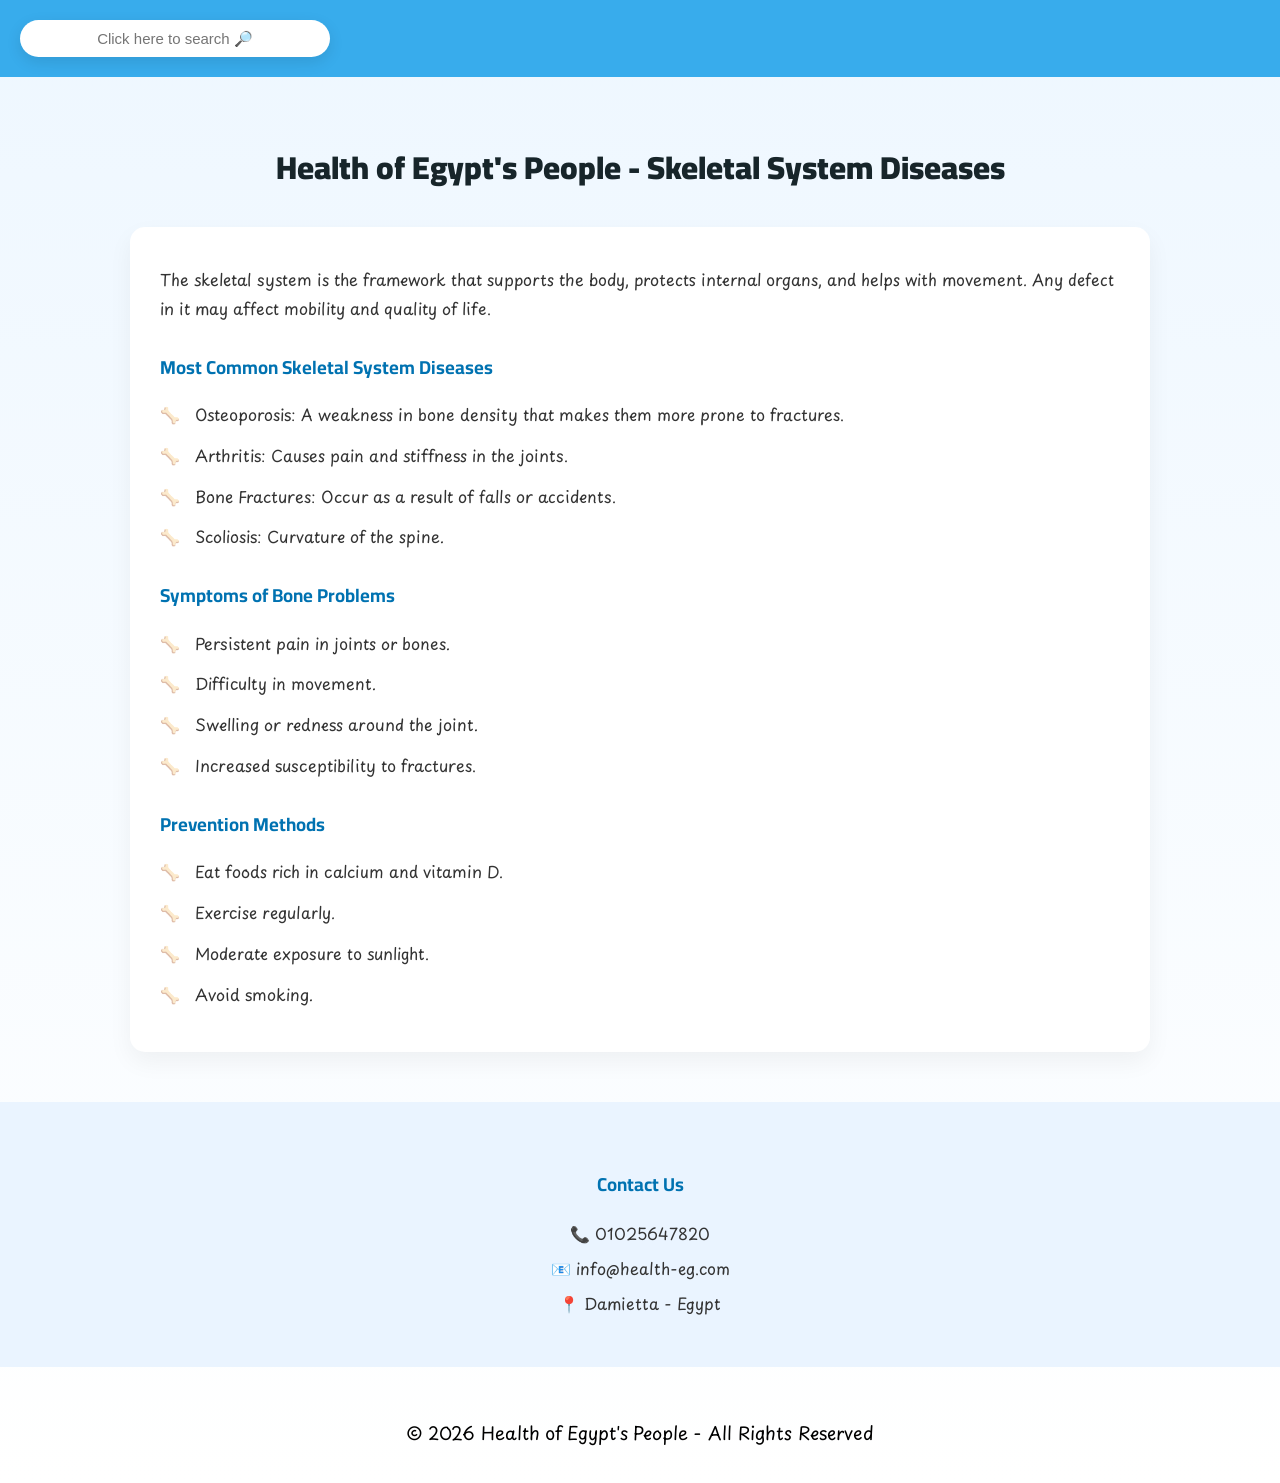
==== health.html/main.html/bone.html @ 3fa8ceb5 "A multilingual health awareness web platform focusing on public health initiatives, chronic diseases" ====
<!DOCTYPE html>
<html lang="en" dir="ltr">
<head>
  <meta charset="UTF-8">
  <title>Egyptians' Health - Skeletal System Diseases</title>

  <link href="https://fonts.googleapis.com/css2?family=Cairo:wght@700;900&display=swap" rel="stylesheet">
  <link href="https://fonts.googleapis.com/css2?family=Playpen+Sans+Arabic:wght@400;700&display=swap" rel="stylesheet">

  <style>
    body {
      background: linear-gradient(to bottom, #eef7ff, #ffffff);
      font-family: 'Playpen Sans Arabic', sans-serif;
      margin: 0;
      padding: 0;
      color: #333;
    }

    .header {
      background-color: #38ACEC;
      padding: 20px;
      display: flex;
      align-items: center;
      justify-content: space-between;
    } 

    .header input {
      width: 280px;
      padding: 10px 15px;
      border-radius: 50px;
      border: none;
      font-size: 15px;
      text-align: center;
      box-shadow: 0 5px 15px rgba(0,0,0,0.1);
      transition: 0.3s;
    }

    .header input:hover {
      cursor: text;
      transform: scale(1.1);
    }

    .title {
      text-align: center;
      padding: 30px 20px 10px 20px;
      font-family: 'Cairo', sans-serif;
      font-weight: 900;
      font-size: 32px;
      color: #17252a;
      margin-top: 30px;
    }

    .text {
      width: 75%;
      margin: 20px auto;
      padding: 25px 30px;
      background-color: #ffffff;
      border-radius: 15px;
      box-shadow: 0 10px 25px rgba(0,0,0,0.05);
      line-height: 1.8;
      font-size: 16px;
      text-align: left; /* Modified for English */
      direction: ltr; /* Modified for English */
      transition: transform 0.3s ease, box-shadow 0.3s ease;
      animation: fadeIn 1s ease forwards;
      opacity: 0;
    }

    h3 {
      color: #0072b1;
      font-family: 'Cairo', sans-serif;
      margin-top: 25px;
    }

    ul {
      list-style: none;
      padding-left: 0; /* Modified for English */
    }

    li {
      margin-bottom: 12px;
      position: relative;
      padding-left: 35px; /* Modified for English */
    }

    li::before {
      content: "🦴";
      position: absolute;
      left: 0; /* Modified for English */
      color: #0072b1;
    }

    @keyframes fadeIn {
      from {
        opacity: 0;
        transform: translateY(40px);
      }
      to {
        opacity: 1;
        transform: translateY(0);
      }
    }
    
    .contact-section {
      background-color : #eaf4ff;
      padding : 40px;
      text-align : center;
      margin-top : 50px;   
    }  

    .contact-section h3 {
      margin-bottom: 20px;
    }

    .contact-section p {
      margin: 8px 0;
      font-size: 16px;
    }   

    footer {
      color: black;
      text-align: center;
      padding: 15px;
      margin-top: 20px;
      font-size : 18px;  
    }
  </style>
</head>

<body>

  <div class="header">
     <input type="text" placeholder="Click here to search 🔎">
  </div>

  <div class="title">
    Health of Egypt's People - Skeletal System Diseases
  </div>

  <div class="text" id="content">

    <p>
      The skeletal system is the framework that supports the body, protects internal organs, and helps with movement. Any defect in it may affect mobility and quality of life.
    </p>

    <h3>Most Common Skeletal System Diseases</h3>
    <ul>
      <li>Osteoporosis: A weakness in bone density that makes them more prone to fractures.</li>
      <li>Arthritis: Causes pain and stiffness in the joints.</li>
      <li>Bone Fractures: Occur as a result of falls or accidents.</li>
      <li>Scoliosis: Curvature of the spine.</li>
    </ul>

    <h3>Symptoms of Bone Problems</h3>
    <ul>
      <li>Persistent pain in joints or bones.</li>
      <li>Difficulty in movement.</li>
      <li>Swelling or redness around the joint.</li>
      <li>Increased susceptibility to fractures.</li>
    </ul>

    <h3>Prevention Methods</h3>
    <ul>
      <li>Eat foods rich in calcium and vitamin D.</li>
      <li>Exercise regularly.</li>
      <li>Moderate exposure to sunlight.</li>
      <li>Avoid smoking.</li>
    </ul>

  </div>

  <div class="contact-section">
    <h3>Contact Us</h3>
    <p>📞 01025647820</p>
    <p>📧 info@health-eg.com</p>
    <p>📍 Damietta - Egypt</p>
  </div>

  <footer>
    <p>© 2026 Health of Egypt's People - All Rights Reserved</p>
  </footer>

  <script>
    function escapeRegex(text) {
      return text.replace(/[-\/\\^$*+?.()|[\]{}]/g, '\\$&');
    }

    const searchInput = document.querySelector('.header input');

    searchInput.addEventListener("keyup", function(event) {
      if (event.key === "Enter") {
        let searchValue = searchInput.value.trim();
        let content = document.getElementById("content");

        if (searchValue !== "") {
          let innerHTML = content.innerHTML;
          let regex = new RegExp(searchValue, "gi");
          content.innerHTML = innerHTML.replace(regex, `<span style="background-color: yellow;">${searchValue}</span>`);
        }
      }
    });
  </script>
</body>
</html>
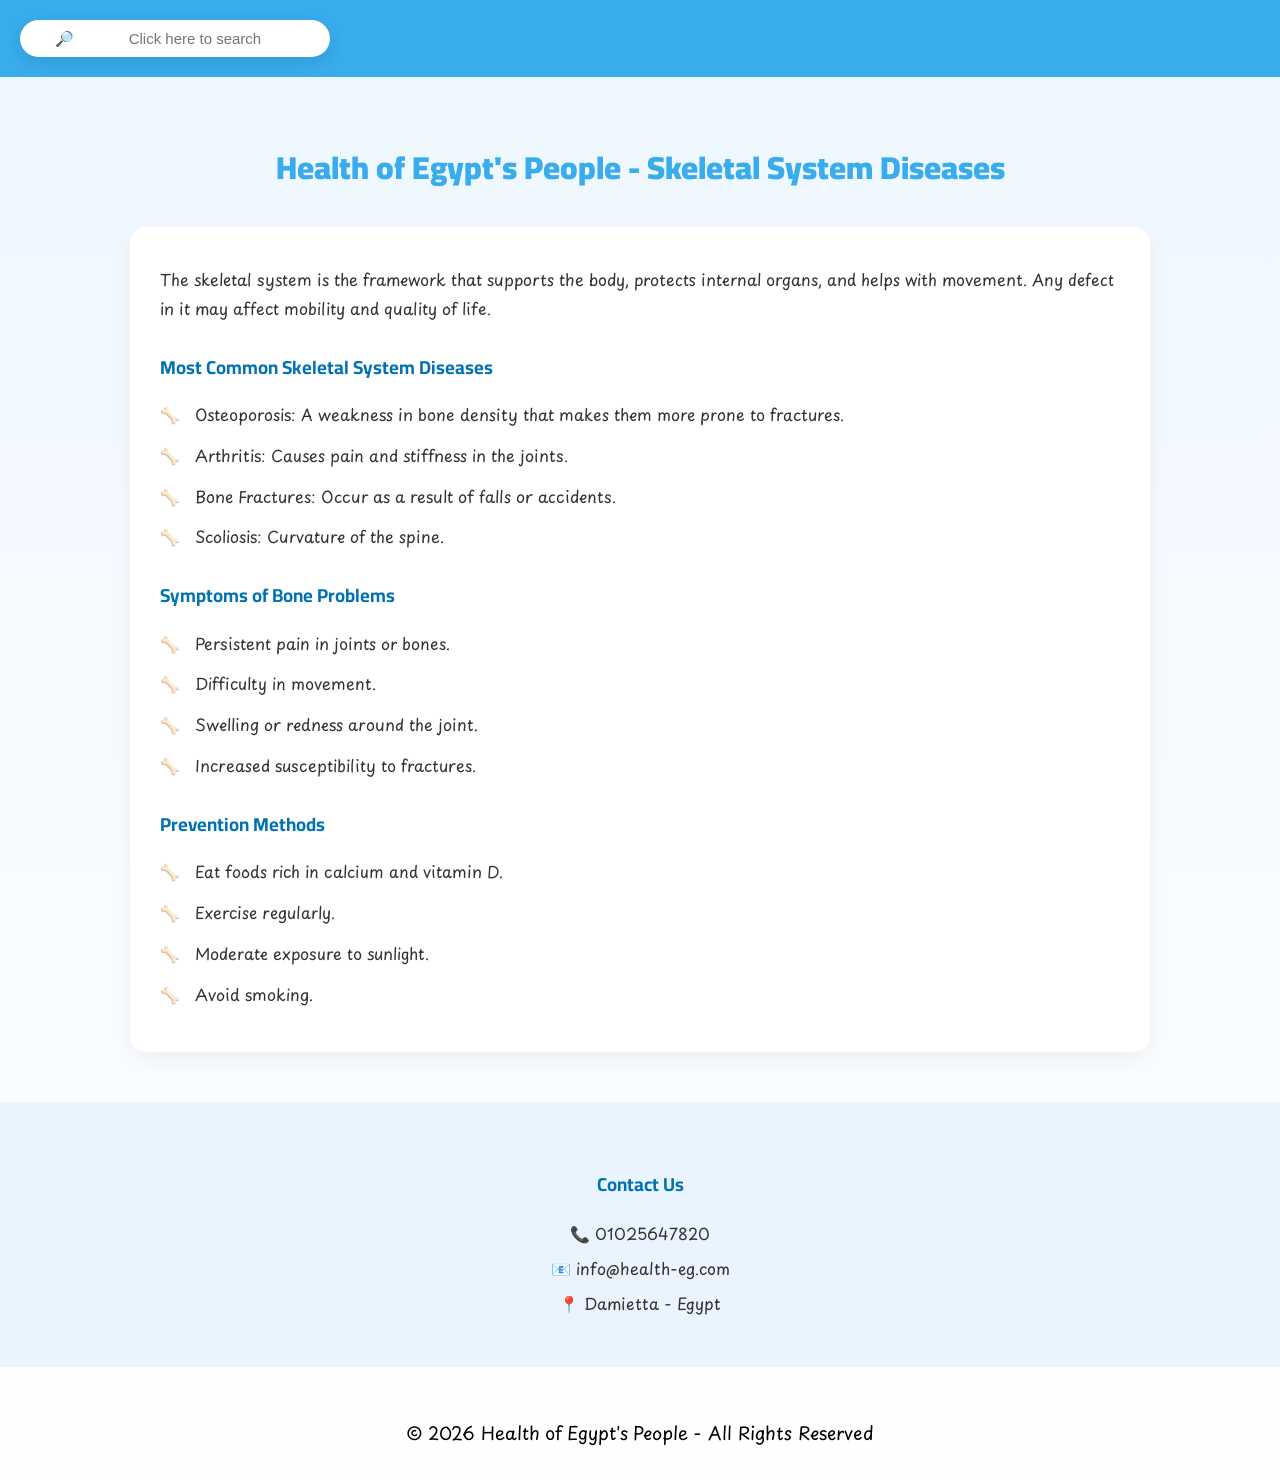
==== commit a114e332: "A simple and informative health platform dedicated to public health in Egypt. It highlights key gove" ====
--- a/health.html/main.html/bone.html
+++ b/health.html/main.html/bone.html
@@ -7,130 +7,13 @@
   <link href="https://fonts.googleapis.com/css2?family=Cairo:wght@700;900&display=swap" rel="stylesheet">
   <link href="https://fonts.googleapis.com/css2?family=Playpen+Sans+Arabic:wght@400;700&display=swap" rel="stylesheet">
 
-  <style>
-    body {
-      background: linear-gradient(to bottom, #eef7ff, #ffffff);
-      font-family: 'Playpen Sans Arabic', sans-serif;
-      margin: 0;
-      padding: 0;
-      color: #333;
-    }
-
-    .header {
-      background-color: #38ACEC;
-      padding: 20px;
-      display: flex;
-      align-items: center;
-      justify-content: space-between;
-    } 
-
-    .header input {
-      width: 280px;
-      padding: 10px 15px;
-      border-radius: 50px;
-      border: none;
-      font-size: 15px;
-      text-align: center;
-      box-shadow: 0 5px 15px rgba(0,0,0,0.1);
-      transition: 0.3s;
-    }
-
-    .header input:hover {
-      cursor: text;
-      transform: scale(1.1);
-    }
-
-    .title {
-      text-align: center;
-      padding: 30px 20px 10px 20px;
-      font-family: 'Cairo', sans-serif;
-      font-weight: 900;
-      font-size: 32px;
-      color: #17252a;
-      margin-top: 30px;
-    }
-
-    .text {
-      width: 75%;
-      margin: 20px auto;
-      padding: 25px 30px;
-      background-color: #ffffff;
-      border-radius: 15px;
-      box-shadow: 0 10px 25px rgba(0,0,0,0.05);
-      line-height: 1.8;
-      font-size: 16px;
-      text-align: left; /* Modified for English */
-      direction: ltr; /* Modified for English */
-      transition: transform 0.3s ease, box-shadow 0.3s ease;
-      animation: fadeIn 1s ease forwards;
-      opacity: 0;
-    }
-
-    h3 {
-      color: #0072b1;
-      font-family: 'Cairo', sans-serif;
-      margin-top: 25px;
-    }
-
-    ul {
-      list-style: none;
-      padding-left: 0; /* Modified for English */
-    }
-
-    li {
-      margin-bottom: 12px;
-      position: relative;
-      padding-left: 35px; /* Modified for English */
-    }
-
-    li::before {
-      content: "🦴";
-      position: absolute;
-      left: 0; /* Modified for English */
-      color: #0072b1;
-    }
-
-    @keyframes fadeIn {
-      from {
-        opacity: 0;
-        transform: translateY(40px);
-      }
-      to {
-        opacity: 1;
-        transform: translateY(0);
-      }
-    }
-    
-    .contact-section {
-      background-color : #eaf4ff;
-      padding : 40px;
-      text-align : center;
-      margin-top : 50px;   
-    }  
-
-    .contact-section h3 {
-      margin-bottom: 20px;
-    }
-
-    .contact-section p {
-      margin: 8px 0;
-      font-size: 16px;
-    }   
-
-    footer {
-      color: black;
-      text-align: center;
-      padding: 15px;
-      margin-top: 20px;
-      font-size : 18px;  
-    }
-  </style>
+ <link rel="stylesheet" href="bone.css">
 </head>
 
 <body>
 
   <div class="header">
-     <input type="text" placeholder="Click here to search 🔎">
+     <input type = "text" placeholder ="  🔎             Click here to search          ">
   </div>
 
   <div class="title">
--- a/health.html/main.html/bone.css
+++ b/health.html/main.html/bone.css
@@ -0,0 +1,116 @@
+ body {
+      background: linear-gradient(to bottom, #eef7ff, #ffffff);
+      font-family: 'Playpen Sans Arabic', sans-serif;
+      margin: 0;
+      padding: 0;
+      color: #333;
+    }
+
+    .header {
+      background-color: #38ACEC;
+      padding: 20px;
+      display: flex;
+      align-items: center;
+      justify-content: space-between;
+    } 
+
+    .header input {
+      width: 280px;
+      padding: 10px 15px;
+      border-radius: 50px;
+      border: none;
+      font-size: 15px;
+      text-align: center;
+      box-shadow: 0 5px 15px rgba(0,0,0,0.1);
+      transition: 0.3s;
+    }
+
+    .header input:hover {
+      cursor: text;
+      transform: scale(1.1);
+    }
+
+    .title {
+      text-align: center;
+      padding: 30px 20px 10px 20px;
+      font-family: 'Cairo', sans-serif;
+      font-weight: 900;
+      font-size: 32px;
+      color:  #38ACEC;
+      margin-top: 30px;
+    }
+
+    .text {
+      width: 75%;
+      margin: 20px auto;
+      padding: 25px 30px;
+      background-color: #ffffff;
+      border-radius: 15px;
+      box-shadow: 0 10px 25px rgba(0,0,0,0.05);
+      line-height: 1.8;
+      font-size: 16px;
+      text-align: left; /* Modified for English */
+      direction: ltr; /* Modified for English */
+      transition: transform 0.3s ease, box-shadow 0.3s ease;
+      animation: fadeIn 1s ease forwards;
+      opacity: 0;
+    }
+
+    h3 {
+      color: #0072b1;
+      font-family: 'Cairo', sans-serif;
+      margin-top: 25px;
+    }
+
+    ul {
+      list-style: none;
+      padding-left: 0; /* Modified for English */
+    }
+
+    li {
+      margin-bottom: 12px;
+      position: relative;
+      padding-left: 35px; /* Modified for English */
+    }
+
+    li::before {
+      content: "🦴";
+      position: absolute;
+      left: 0; /* Modified for English */
+      color: #0072b1;
+    }
+
+    @keyframes fadeIn {
+      from {
+        opacity: 0;
+        transform: translateY(40px);
+      }
+      to {
+        opacity: 1;
+        transform: translateY(0);
+      }
+    }
+    
+    .contact-section {
+      background-color : #eaf4ff;
+      padding : 40px;
+      text-align : center;
+      margin-top : 50px;   
+    }  
+
+    .contact-section h3 {
+      margin-bottom: 20px;
+    }
+
+    .contact-section p {
+      margin: 8px 0;
+      font-size: 16px;
+    }   
+
+    footer {
+      color: black;
+      text-align: center;
+      padding: 15px;
+      margin-top: 20px;
+      font-size : 18px;  
+    }
